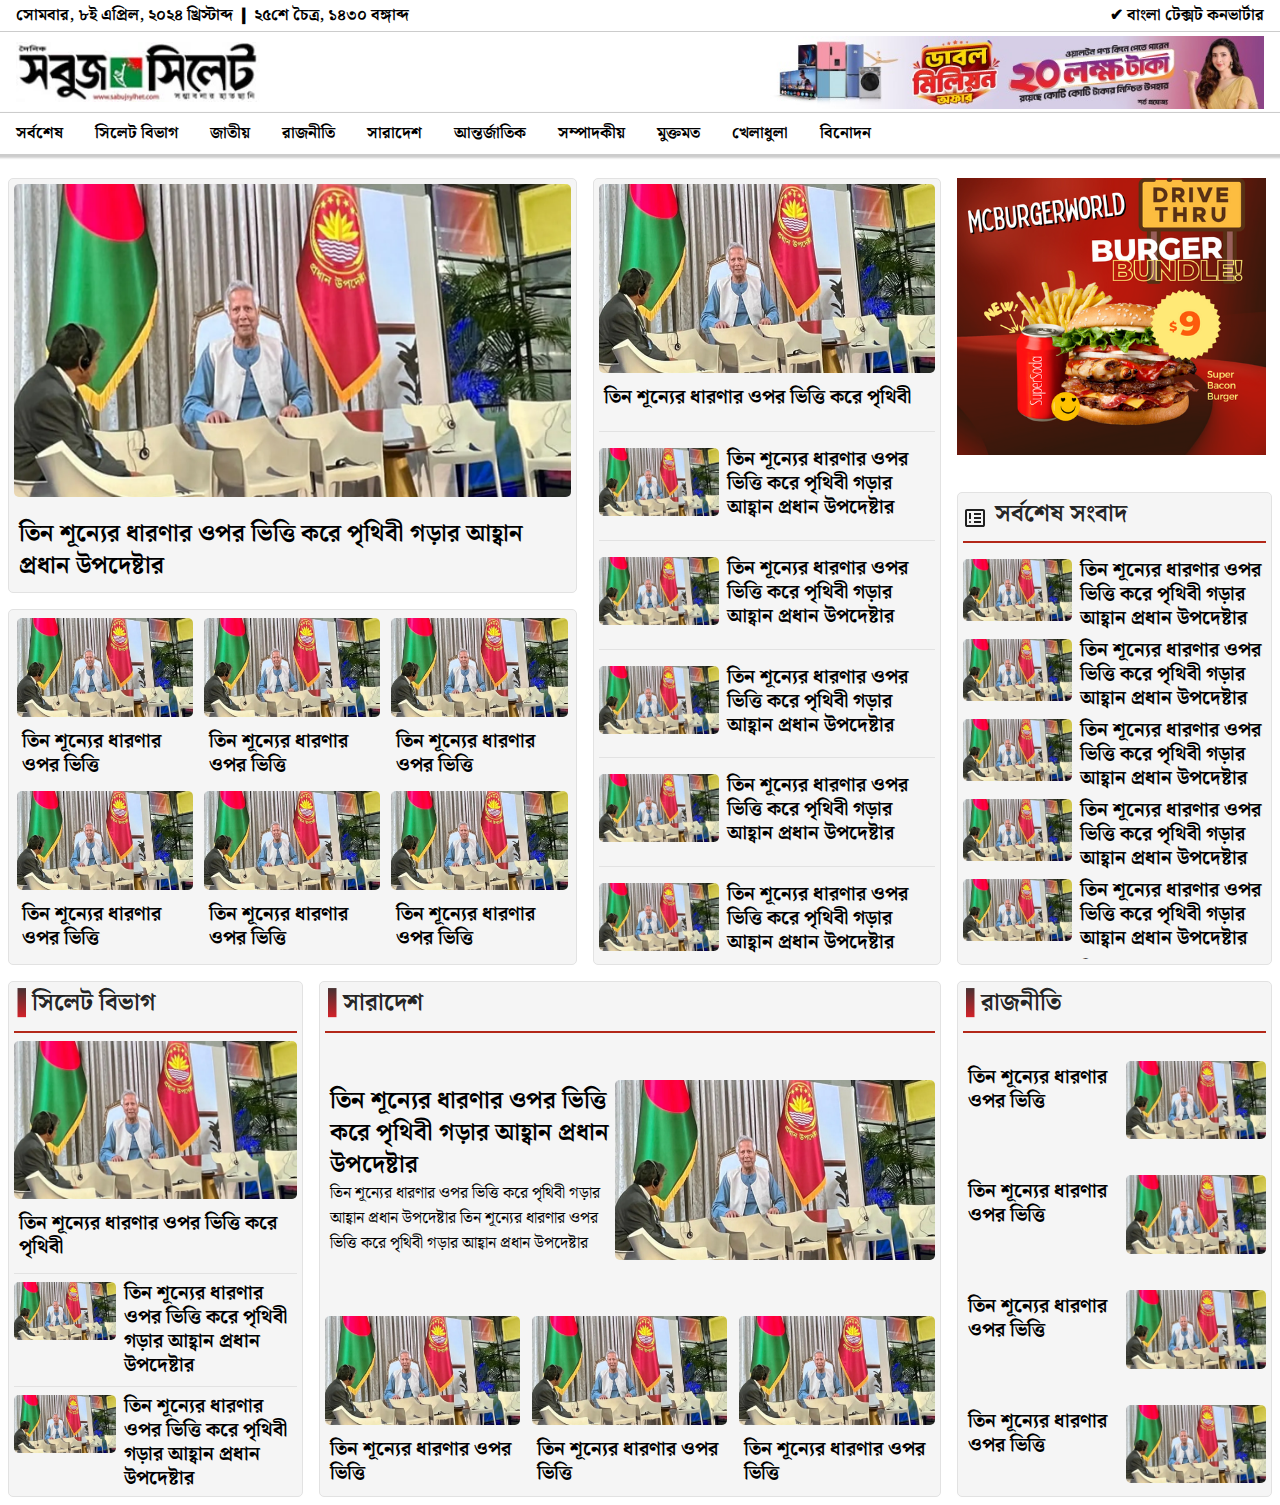
==== index.html @ e2709136 "deleted 1 grid-8 item" ====
<!DOCTYPE html>
<html lang="en">
  <head>
    <meta charset="utf-8" />
    <meta http-equiv="X-UA-Compatible" content="IE=edge" />
    <meta name="viewport" content="width=device-width, initial-scale=1" />
    <link rel="stylesheet" href="static/style.css" />
    <link rel="preconnect" href="https://fonts.googleapis.com" />
    <link rel="preconnect" href="https://fonts.gstatic.com" crossorigin />
    <link
      href="https://fonts.googleapis.com/css2?family=Noto+Serif+Bengali:wght@100..900&display=swap"
      rel="stylesheet"
    />
    <title>Daily Sabuj Sylhet</title>
  </head>
  <body>
    <div class="header">
      <div class="topbar">
        <div class="topbar-content">
          <div class="date-time">
            সোমবার, ৮ই এপ্রিল, ২০২৪ খ্রিস্টাব্দ ❙ ২৫শে চৈত্র, ১৪৩০ বঙ্গাব্দ
          </div>
          <div class="misc">✔ বাংলা টেক্সট কনভার্টার</div>
        </div>
      </div>
      <div class="mainbar">
        <div class="mainbar-content">
          <a class="logo" href="/">
            <img src="assets/logo.webp" alt="Daily Sabuj Sylhet" />
          </a>
          <a class="header-ad" href="https://www.facebook.com/SabujSylhetNews">
            <img src="assets/header-ad.jpg" alt="advertisement" />
          </a>
          <div class="hamburger-menu">
            <svg
              xmlns="http://www.w3.org/2000/svg"
              height="40px"
              viewBox="0 -960 960 960"
              width="40px"
              fill="#000000de"
            >
              <path
                d="M90.67-198v-106.67H870V-198H90.67Zm0-228.67v-106H870v106H90.67Zm0-229v-106.66H870v106.66H90.67Z"
              />
            </svg>
          </div>
        </div>
        <nav class="navbar">
          <ul class="navbar-list">
            <li class="navbar-item">
              <a target="_self" aria-label="সর্বশেষ" href="#">সর্বশেষ</a>
            </li>
            <li class="navbar-item">
              <a target="_self" aria-label="সিলেট বিভাগ" href="#"
                >সিলেট বিভাগ</a
              >
            </li>
            <li class="navbar-item">
              <a target="_self" aria-label="জাতীয়" href="#">জাতীয়</a>
            </li>
            <li class="navbar-item">
              <a target="_self" aria-label="রাজনীতি" href="#">রাজনীতি</a>
            </li>
            <li class="navbar-item">
              <a target="_self" aria-label="সারাদেশ" href="#">সারাদেশ</a>
            </li>
            <li class="navbar-item">
              <a target="_self" aria-label="আন্তর্জাতিক" href="#"
                >আন্তর্জাতিক</a
              >
            </li>
            <li class="navbar-item">
              <a target="_self" aria-label="সম্পাদকীয়" href="#">সম্পাদকীয়</a>
            </li>
            <li class="navbar-item">
              <a target="_self" aria-label="মুক্তমত" href="#">মুক্তমত</a>
            </li>
            <li class="navbar-item">
              <a target="_self" aria-label="খেলাধুলা" href="#">খেলাধুলা</a>
            </li>
            <li class="navbar-item">
              <a target="_self" aria-label="বিনোদন" href="#">বিনোদন</a>
            </li>
          </ul>
        </nav>
      </div>
    </div>
    <div class="main-container">
      <a
        class="header-ad-small main-grid-1"
        href="https://www.facebook.com/SabujSylhetNews"
      >
        <img src="assets/header-ad.jpg" alt="advertisement" />
      </a>
      <div class="container-card main-grid-2">
        <div class="image-card">
          <img src="assets/image_139708_1731756043.webp" alt="" />
        </div>
        <div class="text-card">
          <h1>
            তিন শূন্যের ধারণার ওপর ভিত্তি করে পৃথিবী গড়ার আহ্বান প্রধান
            উপদেষ্টার
          </h1>
        </div>
      </div>
      <div class="container-card main-grid-3">
        <div class="container-card-wrapper">
          <div class="image-card">
            <img src="assets/image_139708_1731756043.webp" alt="" />
          </div>
          <div class="text-card">
            <h1 class="small-title">
              তিন শূন্যের ধারণার ওপর ভিত্তি করে পৃথিবী
            </h1>
          </div>
        </div>
        <div class="separator"></div>
        <div class="container-card-child">
          <div class="image-card-child">
            <img src="assets/image_139708_1731756043.webp" alt="" />
          </div>
          <div class="text-card-child">
            <h1 class="small-title">
              তিন শূন্যের ধারণার ওপর ভিত্তি করে পৃথিবী গড়ার আহ্বান প্রধান
              উপদেষ্টার
            </h1>
          </div>
        </div>
        <div class="separator"></div>
        <div class="container-card-child">
          <div class="image-card-child">
            <img src="assets/image_139708_1731756043.webp" alt="" />
          </div>
          <div class="text-card-child">
            <h1 class="small-title">
              তিন শূন্যের ধারণার ওপর ভিত্তি করে পৃথিবী গড়ার আহ্বান প্রধান
              উপদেষ্টার
            </h1>
          </div>
        </div>
        <div class="separator"></div>
        <div class="container-card-child">
          <div class="image-card-child">
            <img src="assets/image_139708_1731756043.webp" alt="" />
          </div>
          <div class="text-card-child">
            <h1 class="small-title">
              তিন শূন্যের ধারণার ওপর ভিত্তি করে পৃথিবী গড়ার আহ্বান প্রধান
              উপদেষ্টার
            </h1>
          </div>
        </div>
        <div class="separator"></div>
        <div class="container-card-child">
          <div class="image-card-child">
            <img src="assets/image_139708_1731756043.webp" alt="" />
          </div>
          <div class="text-card-child">
            <h1 class="small-title">
              তিন শূন্যের ধারণার ওপর ভিত্তি করে পৃথিবী গড়ার আহ্বান প্রধান
              উপদেষ্টার
            </h1>
          </div>
        </div>
        <div class="separator"></div>
        <div class="container-card-child">
          <div class="image-card-child">
            <img src="assets/image_139708_1731756043.webp" alt="" />
          </div>
          <div class="text-card-child">
            <h1 class="small-title">
              তিন শূন্যের ধারণার ওপর ভিত্তি করে পৃথিবী গড়ার আহ্বান প্রধান
              উপদেষ্টার
            </h1>
          </div>
        </div>
      </div>
      <div class="main-grid-4">
        <a href="/" target="_self">
          <img class="squre-ad" src="assets/burger-ad.png" alt="" />
        </a>
        <div class="container-card">
          <div class="menu-link">
            <a href="/" target="_self">
              <svg
                xmlns="http://www.w3.org/2000/svg"
                height="24px"
                viewBox="0 -960 960 960"
                width="24px"
                fill="#000000de"
              >
                <path
                  d="M280-280q17 0 28.5-11.5T320-320q0-17-11.5-28.5T280-360q-17 0-28.5 11.5T240-320q0 17 11.5 28.5T280-280Zm-40-160h80v-240h-80v240Zm200 160h280v-80H440v80Zm0-160h280v-80H440v80Zm0-160h280v-80H440v80ZM160-120q-33 0-56.5-23.5T80-200v-560q0-33 23.5-56.5T160-840h640q33 0 56.5 23.5T880-760v560q0 33-23.5 56.5T800-120H160Zm0-80h640v-560H160v560Zm0 0v-560 560Z"
                />
              </svg>
              <h1 class="menu-link">সর্বশেষ সংবাদ</h1>
            </a>
          </div>
          <div class="scroll-container">
            <div class="container-card-child">
              <div class="image-card-child">
                <img src="assets/image_139708_1731756043.webp" alt="" />
              </div>
              <div class="text-card-child">
                <h1 class="small-title">
                  তিন শূন্যের ধারণার ওপর ভিত্তি করে পৃথিবী গড়ার আহ্বান প্রধান
                  উপদেষ্টার
                </h1>
              </div>
            </div>
            <div class="container-card-child">
              <div class="image-card-child">
                <img src="assets/image_139708_1731756043.webp" alt="" />
              </div>
              <div class="text-card-child">
                <h1 class="small-title">
                  তিন শূন্যের ধারণার ওপর ভিত্তি করে পৃথিবী গড়ার আহ্বান প্রধান
                  উপদেষ্টার
                </h1>
              </div>
            </div>
            <div class="container-card-child">
              <div class="image-card-child">
                <img src="assets/image_139708_1731756043.webp" alt="" />
              </div>
              <div class="text-card-child">
                <h1 class="small-title">
                  তিন শূন্যের ধারণার ওপর ভিত্তি করে পৃথিবী গড়ার আহ্বান প্রধান
                  উপদেষ্টার
                </h1>
              </div>
            </div>
            <div class="container-card-child">
              <div class="image-card-child">
                <img src="assets/image_139708_1731756043.webp" alt="" />
              </div>
              <div class="text-card-child">
                <h1 class="small-title">
                  তিন শূন্যের ধারণার ওপর ভিত্তি করে পৃথিবী গড়ার আহ্বান প্রধান
                  উপদেষ্টার
                </h1>
              </div>
            </div>
            <div class="container-card-child">
              <div class="image-card-child">
                <img src="assets/image_139708_1731756043.webp" alt="" />
              </div>
              <div class="text-card-child">
                <h1 class="small-title">
                  তিন শূন্যের ধারণার ওপর ভিত্তি করে পৃথিবী গড়ার আহ্বান প্রধান
                  উপদেষ্টার
                </h1>
              </div>
            </div>
            <div class="container-card-child">
              <div class="image-card-child">
                <img src="assets/image_139708_1731756043.webp" alt="" />
              </div>
              <div class="text-card-child">
                <h1 class="small-title">
                  তিন শূন্যের ধারণার ওপর ভিত্তি করে পৃথিবী গড়ার আহ্বান প্রধান
                  উপদেষ্টার
                </h1>
              </div>
            </div>
            <div class="container-card-child">
              <div class="image-card-child">
                <img src="assets/image_139708_1731756043.webp" alt="" />
              </div>
              <div class="text-card-child">
                <h1 class="small-title">
                  তিন শূন্যের ধারণার ওপর ভিত্তি করে পৃথিবী গড়ার আহ্বান প্রধান
                  উপদেষ্টার
                </h1>
              </div>
            </div>
            <div class="container-card-child">
              <div class="image-card-child">
                <img src="assets/image_139708_1731756043.webp" alt="" />
              </div>
              <div class="text-card-child">
                <h1 class="small-title">
                  তিন শূন্যের ধারণার ওপর ভিত্তি করে পৃথিবী গড়ার আহ্বান প্রধান
                  উপদেষ্টার
                </h1>
              </div>
            </div>
            <div class="container-card-child">
              <div class="image-card-child">
                <img src="assets/image_139708_1731756043.webp" alt="" />
              </div>
              <div class="text-card-child">
                <h1 class="small-title">
                  তিন শূন্যের ধারণার ওপর ভিত্তি করে পৃথিবী গড়ার আহ্বান প্রধান
                  উপদেষ্টার
                </h1>
              </div>
            </div>
            <div class="container-card-child">
              <div class="image-card-child">
                <img src="assets/image_139708_1731756043.webp" alt="" />
              </div>
              <div class="text-card-child">
                <h1 class="small-title">
                  তিন শূন্যের ধারণার ওপর ভিত্তি করে পৃথিবী গড়ার আহ্বান প্রধান
                  উপদেষ্টার
                </h1>
              </div>
            </div>
          </div>
        </div>
      </div>
      <div class="container-card-box main-grid-5">
        <div class="container-card-box-child">
          <div class="image-card">
            <img src="assets/image_139708_1731756043.webp" alt="" />
          </div>
          <div class="text-card">
            <h1 class="small-title">তিন শূন্যের ধারণার ওপর ভিত্তি</h1>
          </div>
        </div>
        <div class="container-card-box-child">
          <div class="image-card">
            <img src="assets/image_139708_1731756043.webp" alt="" />
          </div>
          <div class="text-card">
            <h1 class="small-title">তিন শূন্যের ধারণার ওপর ভিত্তি</h1>
          </div>
        </div>
        <div class="container-card-box-child">
          <div class="image-card">
            <img src="assets/image_139708_1731756043.webp" alt="" />
          </div>
          <div class="text-card">
            <h1 class="small-title">তিন শূন্যের ধারণার ওপর ভিত্তি</h1>
          </div>
        </div>
        <div class="container-card-box-child">
          <div class="image-card">
            <img src="assets/image_139708_1731756043.webp" alt="" />
          </div>
          <div class="text-card">
            <h1 class="small-title">তিন শূন্যের ধারণার ওপর ভিত্তি</h1>
          </div>
        </div>
        <div class="container-card-box-child">
          <div class="image-card">
            <img src="assets/image_139708_1731756043.webp" alt="" />
          </div>
          <div class="text-card">
            <h1 class="small-title">তিন শূন্যের ধারণার ওপর ভিত্তি</h1>
          </div>
        </div>
        <div class="container-card-box-child">
          <div class="image-card">
            <img src="assets/image_139708_1731756043.webp" alt="" />
          </div>
          <div class="text-card">
            <h1 class="small-title">তিন শূন্যের ধারণার ওপর ভিত্তি</h1>
          </div>
        </div>
      </div>
      <div class="container-card main-grid-6">
        <a href="/" target="_self">
          <h1 class="menu-link"><span id="icon">▐</span> সিলেট বিভাগ</h1>
        </a>
        <div class="container-card-wrapper">
          <div class="image-card">
            <img src="assets/image_139708_1731756043.webp" alt="" />
          </div>
          <div class="text-card">
            <h1 class="small-title">
              তিন শূন্যের ধারণার ওপর ভিত্তি করে পৃথিবী
            </h1>
          </div>
        </div>
        <div class="separator"></div>
        <div class="container-card-child">
          <div class="image-card-child">
            <img src="assets/image_139708_1731756043.webp" alt="" />
          </div>
          <div class="text-card-child">
            <h1 class="small-title">
              তিন শূন্যের ধারণার ওপর ভিত্তি করে পৃথিবী গড়ার আহ্বান প্রধান
              উপদেষ্টার
            </h1>
          </div>
        </div>
        <div class="separator"></div>
        <div class="container-card-child">
          <div class="image-card-child">
            <img src="assets/image_139708_1731756043.webp" alt="" />
          </div>
          <div class="text-card-child">
            <h1 class="small-title">
              তিন শূন্যের ধারণার ওপর ভিত্তি করে পৃথিবী গড়ার আহ্বান প্রধান
              উপদেষ্টার
            </h1>
          </div>
        </div>
      </div>
      <div class="container-card main-grid-7">
        <a href="/" target="_self">
          <h1 class="menu-link"><span id="icon">▐</span> সারাদেশ</h1>
        </a>
        <div class="container-card-wrapper flex">
          <div class="text-card">
            <h1>
              তিন শূন্যের ধারণার ওপর ভিত্তি করে পৃথিবী গড়ার আহ্বান প্রধান
              উপদেষ্টার
            </h1>
            <p>
              তিন শূন্যের ধারণার ওপর ভিত্তি করে পৃথিবী গড়ার আহ্বান প্রধান
              উপদেষ্টার তিন শূন্যের ধারণার ওপর ভিত্তি করে পৃথিবী গড়ার আহ্বান
              প্রধান উপদেষ্টার
            </p>
          </div>
          <div class="image-card">
            <img src="assets/image_139708_1731756043.webp" alt="" />
          </div>
        </div>
        <div class="container-card-box-child-wrapper">
          <div class="container-card-box-child">
            <div class="image-card">
              <img src="assets/image_139708_1731756043.webp" alt="" />
            </div>
            <div class="text-card">
              <h1 class="small-title">তিন শূন্যের ধারণার ওপর ভিত্তি</h1>
            </div>
          </div>
          <div class="container-card-box-child">
            <div class="image-card">
              <img src="assets/image_139708_1731756043.webp" alt="" />
            </div>
            <div class="text-card">
              <h1 class="small-title">তিন শূন্যের ধারণার ওপর ভিত্তি</h1>
            </div>
          </div>
          <div class="container-card-box-child">
            <div class="image-card">
              <img src="assets/image_139708_1731756043.webp" alt="" />
            </div>
            <div class="text-card">
              <h1 class="small-title">তিন শূন্যের ধারণার ওপর ভিত্তি</h1>
            </div>
          </div>
        </div>
      </div>
      <div class="container-card main-grid-8">
        <a href="/" target="_self">
          <h1 class="menu-link"><span id="icon">▐</span> রাজনীতি</h1>
        </a>
        <div class="container-card-child reverse">
          <div class="image-card-child">
            <img src="assets/image_139708_1731756043.webp" alt="" />
          </div>
          <div class="text-card">
            <h1 class="small-title">তিন শূন্যের ধারণার ওপর ভিত্তি</h1>
          </div>
        </div>
        <div class="container-card-child reverse">
          <div class="image-card-child">
            <img src="assets/image_139708_1731756043.webp" alt="" />
          </div>
          <div class="text-card">
            <h1 class="small-title">তিন শূন্যের ধারণার ওপর ভিত্তি</h1>
          </div>
        </div>
        <div class="container-card-child reverse">
          <div class="image-card-child">
            <img src="assets/image_139708_1731756043.webp" alt="" />
          </div>
          <div class="text-card">
            <h1 class="small-title">তিন শূন্যের ধারণার ওপর ভিত্তি</h1>
          </div>
        </div>
        <div class="container-card-child reverse">
          <div class="image-card-child">
            <img src="assets/image_139708_1731756043.webp" alt="" />
          </div>
          <div class="text-card">
            <h1 class="small-title">তিন শূন্যের ধারণার ওপর ভিত্তি</h1>
          </div>
        </div>
      </div>
    </div>
  </body>
  <script src="script.js"></script>
</html>
---- static/style.css ----
/* 
Author:Md Nayem 
*/
html {
  scroll-behavior: smooth;
}
body {
  margin: 0;
  font-family: "Noto Serif Bengali", serif;
}
a {
  text-decoration: none;
  color: #000000de;
  line-height: 0;
}
ul,
ol {
  list-style: none;
}
p,
h1,
h2,
h3,
h4,
h5,
h6 {
  margin: 0;
}
h1 {
  font-size: 1.5rem;
  line-height: 2rem;
}
p {
  font-size: 1rem;
}
.small-title {
  font-size: 1.2rem;
  line-height: 1.5rem;
}
.separator {
  border-top: 1px solid #e2e2e2;
}
#icon {
  font-size: 1em;
  background: -webkit-linear-gradient(#333, #ea2028);
  background-clip: text;
  -webkit-background-clip: text;
  -webkit-text-fill-color: transparent;
  margin-left: -5px;
}
.flex {
  display: flex;
}
.topbar,
.mainbar-content {
  border-bottom: 1px solid #ccc;
}
.topbar-content,
.mainbar-content {
  display: flex;
  justify-content: space-between;
  align-items: center;
  padding: 0.2rem 1rem;
}
.navbar-list {
  display: flex;
  justify-content: start;
  align-items: center;
  font-size: 1rem;
  font-weight: bold;
  padding: 0;
  margin: 0;
  overflow: scroll;
  box-shadow: 0px 2px 2px 2px #ccc;
}
.navbar-list::-webkit-scrollbar {
  display: none;
}
.navbar-item {
  padding: 0.5rem 1rem;
}
.navbar-item:hover {
  background-color: #ccc;
  color: #388e3c;
}
.navbar-item a {
  color: inherit;
}
.date-time,
.misc {
  display: flex;
  justify-content: space-between;
  align-items: center;
  font-size: 1rem;
  font-weight: bold;
}
.header {
  margin: 0 auto;
  max-width: 1400px;
}
.logo img {
  height: 60px;
  margin-right: 1rem;
}
.header-ad {
  display: flex;
}
.header-ad img {
  max-width: 600px;
  max-height: 90px;
  align-items: center;
}
.squre-ad {
  width: 98%;
  margin-bottom: 0.5rem;
}
.header-ad-small {
  display: flex;
  padding-bottom: 5px;
}
.header-ad-small img {
  max-width: 830px;
  width: 100%;
  height: fit-content;
}
.hamburger-menu {
  line-height: 0;
}
.main-container {
  margin: 0 auto;
  max-width: 1400px;
  padding: 0.5rem;
  display: grid;
  gap: 1rem;
  grid-template-columns: auto auto auto auto;
  grid-template-rows: auto auto auto;
}
.container-card {
  margin: 0 auto;
  background-color: #f5f5f5;
  border: 1px solid #e2e2e2;
  border-radius: 5px;
  padding: 5px;
  display: flex;
  flex-direction: column;
  justify-content: space-between;
  gap: 0.5rem;
}
.text-card {
  padding: 5px;
}
.image-card img {
  width: 100%;
  height: auto;
  border-radius: 5px;
}
.container-card-child {
  display: flex;
  flex-direction: row;
  gap: 0.5rem;
}
.container-card-child.reverse {
  flex-direction: row-reverse;
}
.reverse .image-card-child {
  width: 70%;
}
.text-card-child {
  width: 60%;
}
.image-card-child {
  width: 36%;
}
.image-card-child img {
  width: 100%;
  border-radius: 5px;
}
.container-card-box {
  display: flex;
  flex-direction: row;
  flex-wrap: wrap;
  gap: 0.5rem;
  justify-content: space-between;
  padding: 0.5rem;
  background-color: #f5f5f5;
  border: 1px solid #e2e2e2;
  border-radius: 5px;
}
.container-card-box-child {
  max-width: 32%;
}
.main-grid-1 {
  grid-column: 1 / 5;
  grid-row: 1 / 2;
}
.main-grid-2 {
  grid-column: 1 / 3;
  grid-row: 2 / 3;
}
.main-grid-3 {
  grid-column: 3 / 4;
  grid-row: 2 / 4;
}
.main-grid-4 {
  grid-column: 4 / 5;
  grid-row: 2 / 4;
  display: flex;
  flex-direction: column;
  justify-content: space-between;
}
.main-grid-5 {
  grid-column: 1 / 3;
  grid-row: 3 / 3;
}
.main-grid-6 {
  grid-column: 1 / 2;
  grid-row: 4 / 5;
}
.main-grid-7 {
  grid-column: 2 / 4;
  grid-row: 4 / 5;
}
.main-grid-8 {
  grid-column: 4 / 5;
  grid-row: 4 / 5;
}
.container-card a {
  padding-bottom: 0.2rem;
  display: flex;
  gap: 0.5rem;
  align-items: center;
  border-bottom: 2px solid #b32819;
}
.scroll-container {
  overflow-y: scroll;
  display: flex;
  flex-direction: column;
  gap: 0.5rem;
  max-height: 400px;
}
.scroll-container::-webkit-scrollbar {
  display: none;
}
.menu-link {
  padding-bottom: 0.5rem;
}
.flex .image-card {
  width: 150%;
}
.container-card-box-child-wrapper {
  display: flex;
  flex-direction: row;
  gap: 0.5rem;
  justify-content: space-between;
}
@media (min-width: 834px) {
  .header-ad-small {
    display: none;
  }
}
@media screen and (max-width: 1400px) {
  .header-ad img {
    max-width: 500px;
  }
}
@media screen and (max-width: 834px) {
  .header-ad img {
    display: none;
  }
  .logo img {
    max-height: 40px;
  }
  .topbar-content {
    display: none;
  }
  .topbar {
    padding: 0.2rem;
  }
  .main-container {
    display: flex;
    flex-direction: column;
    gap: 0.5rem;
  }
  .container-card-box-child {
    max-width: 48%;
  }
  .container-card {
    gap: 1rem;
  }
}
@media screen and (max-width: 600px) {
  .container-card-wrapper {
    flex-direction: column;
  }
  .flex .image-card {
    width: 100%;
  }
}
@media screen and (min-width: 834px) {
  .hamburger-menu {
    display: none;
  }
}
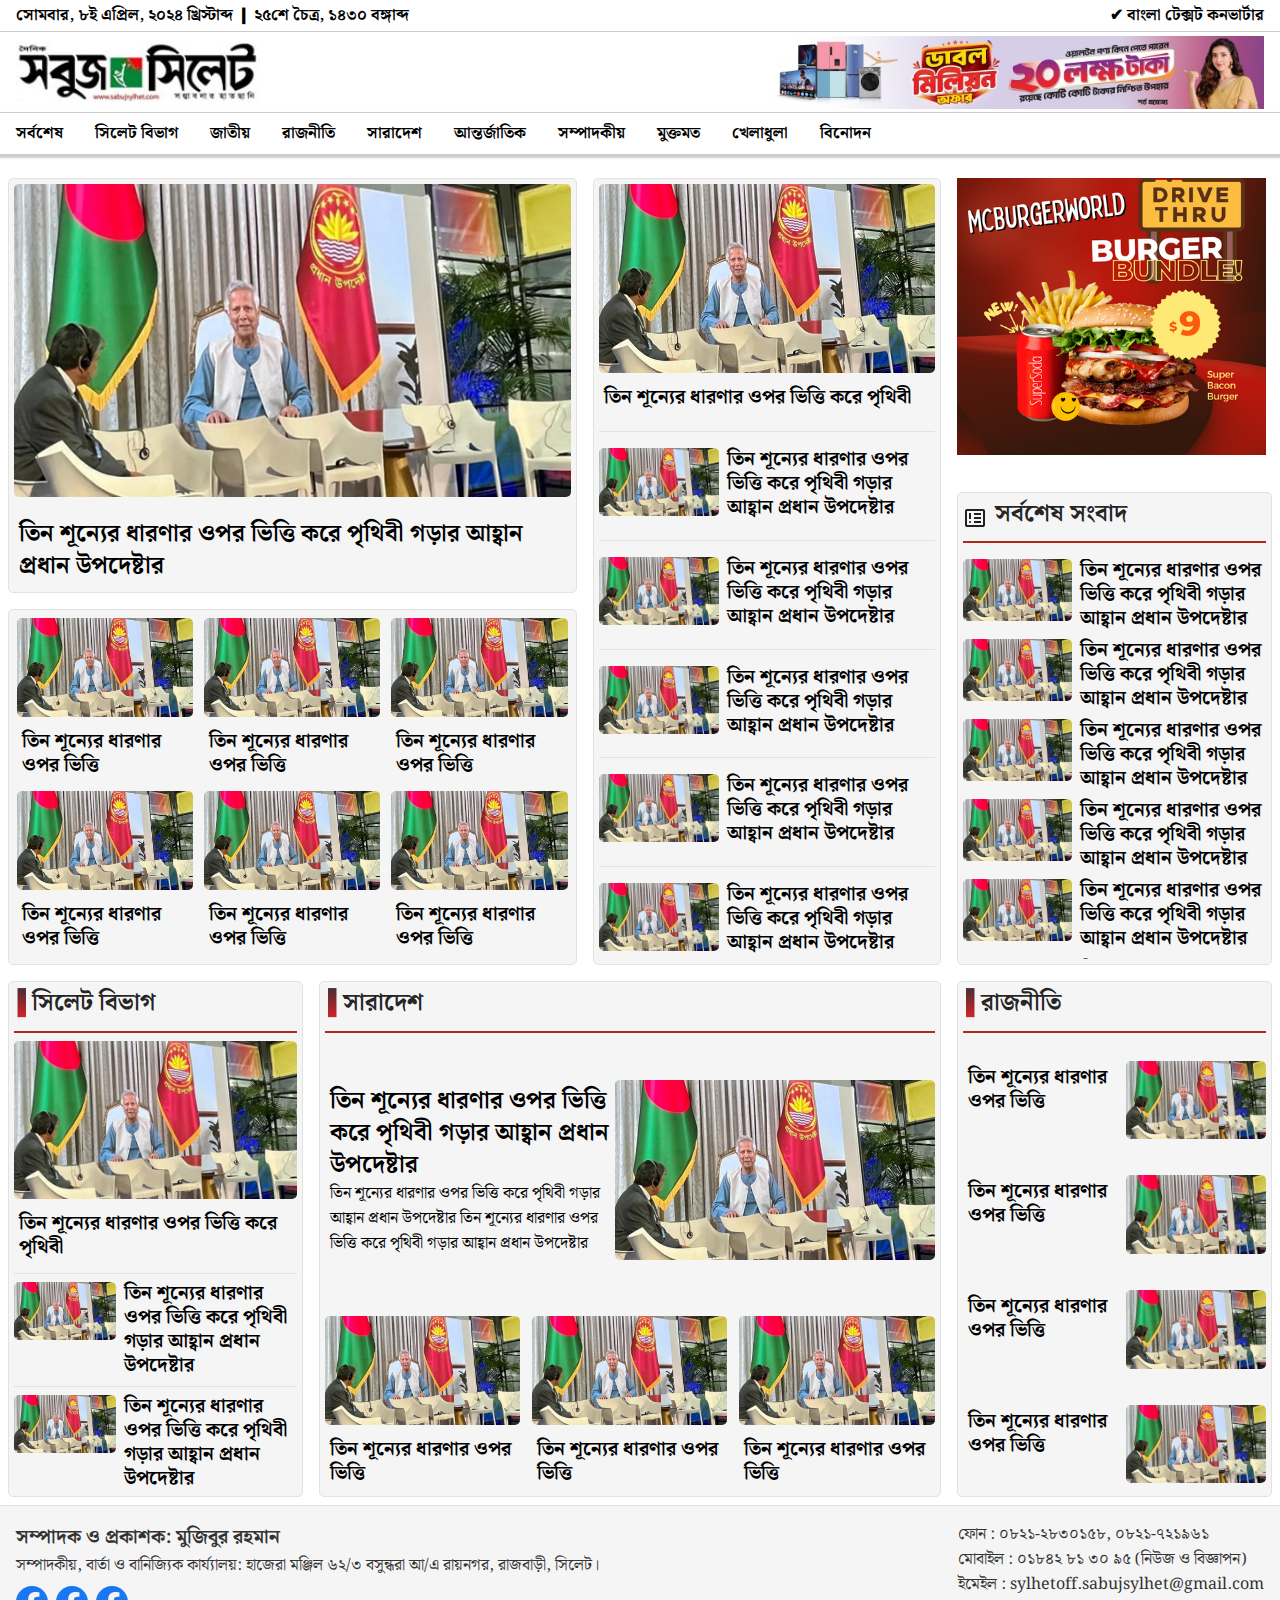
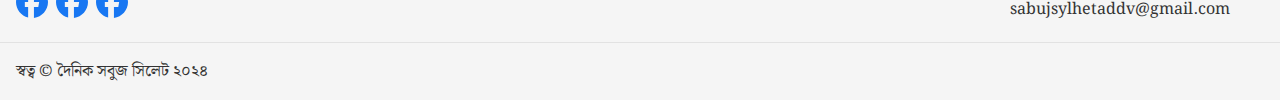
==== commit dd3f4853: "Added Footer" ====
--- a/index.html
+++ b/index.html
@@ -484,6 +484,65 @@
         </div>
       </div>
     </div>
+    <div class="footer">
+      <div class="footer-container">
+        <div class="footer-container-child wide-border">
+          <div class="footer-content">
+            <p>
+              <strong class="editor-name"
+                >সম্পাদক ও প্রকাশক: মুজিবুর রহমান</strong
+              ><br />
+              সম্পাদকীয়, বার্তা ও বানিজ্যিক কার্য্যালয়: হাজেরা মঞ্জিল ৬২/৩
+              বসুন্ধরা আ/এ রায়নগর, রাজবাড়ী, সিলেট।
+            </p>
+            <div class="social-media-icons-wrapper">
+              <div class="social-media-icons">
+                <a href="https://www.facebook.com/sabujsylhet" target="_blank">
+                  <svg xmlns="http://www.w3.org/2000/svg" viewBox="0 0 512 512">
+                    <path
+                      d="M512 256C512 114.6 397.4 0 256 0S0 114.6 0 256C0 376 82.7 476.8 194.2 504.5V334.2H141.4V256h52.8V222.3c0-87.1 39.4-127.5 125-127.5c16.2 0 44.2 3.2 55.7 6.4V172c-6-.6-16.5-1-29.6-1c-42 0-58.2 15.9-58.2 57.2V256h83.6l-14.4 78.2H287V510.1C413.8 494.8 512 386.9 512 256h0z"
+                      fill="#1877F2"
+                    />
+                  </svg>
+                </a>
+              </div>
+              <div class="social-media-icons">
+                <a href="https://www.facebook.com/sabujsylhet" target="_blank">
+                  <svg xmlns="http://www.w3.org/2000/svg" viewBox="0 0 512 512">
+                    <path
+                      d="M512 256C512 114.6 397.4 0 256 0S0 114.6 0 256C0 376 82.7 476.8 194.2 504.5V334.2H141.4V256h52.8V222.3c0-87.1 39.4-127.5 125-127.5c16.2 0 44.2 3.2 55.7 6.4V172c-6-.6-16.5-1-29.6-1c-42 0-58.2 15.9-58.2 57.2V256h83.6l-14.4 78.2H287V510.1C413.8 494.8 512 386.9 512 256h0z"
+                      fill="#1877F2"
+                    />
+                  </svg>
+                </a>
+              </div>
+              <div class="social-media-icons">
+                <a href="https://www.facebook.com/sabujsylhet" target="_blank">
+                  <svg xmlns="http://www.w3.org/2000/svg" viewBox="0 0 512 512">
+                    <path
+                      d="M512 256C512 114.6 397.4 0 256 0S0 114.6 0 256C0 376 82.7 476.8 194.2 504.5V334.2H141.4V256h52.8V222.3c0-87.1 39.4-127.5 125-127.5c16.2 0 44.2 3.2 55.7 6.4V172c-6-.6-16.5-1-29.6-1c-42 0-58.2 15.9-58.2 57.2V256h83.6l-14.4 78.2H287V510.1C413.8 494.8 512 386.9 512 256h0z"
+                      fill="#1877F2"
+                    />
+                  </svg>
+                </a>
+              </div>
+            </div>
+          </div>
+          <div class="footer-content">
+            <p>
+              ফোন : ০৮২১-২৮৩০১৫৮, ০৮২১-৭২১৯৬১<br />মোবাইল : ০১৮৪২ ৮১ ৩০ ৯৫ (নিউজ
+              ও বিজ্ঞাপন)<br />ইমেইল : sylhetoff.sabujsylhet@gmail.com<br />
+              <span class="hidden">ইমেইল :</span> sabujsylhetaddv@gmail.com
+            </p>
+          </div>
+        </div>
+      </div>
+      <div class="footer-container">
+        <div class="footer-container-child wide-border">
+          স্বত্ব © দৈনিক সবুজ সিলেট ২০২৪
+        </div>
+      </div>
+    </div>
   </body>
   <script src="script.js"></script>
 </html>
--- a/static/style.css
+++ b/static/style.css
@@ -48,8 +48,19 @@
   -webkit-text-fill-color: transparent;
   margin-left: -5px;
 }
+.hidden {
+  visibility: hidden;
+}
 .flex {
   display: flex;
+}
+.social-media-icons {
+  width: 2rem;
+}
+.social-media-icons-wrapper {
+  display: flex;
+  gap: 0.5rem;
+  margin-top: 0.5rem;
 }
 .topbar,
 .mainbar-content {
@@ -78,6 +89,7 @@
 }
 .navbar-item {
   padding: 0.5rem 1rem;
+  white-space: nowrap;
 }
 .navbar-item:hover {
   background-color: #ccc;
@@ -97,6 +109,28 @@
 .header {
   margin: 0 auto;
   max-width: 1400px;
+}
+.footer-container {
+  background-color: #f5f5f5;
+  border-top: 1px solid #e2e2e2;
+  color: #333;
+}
+.footer-container-child {
+  display: flex;
+  justify-content: space-between;
+  align-items: flex-start;
+  padding: 1rem;
+  gap: 1rem;
+}
+.footer-content {
+  overflow-wrap: break-word;
+}
+.editor-name {
+  font-size: 1.2rem;
+}
+.wide-border {
+  max-width: 1400px;
+  margin: 0 auto;
 }
 .logo img {
   height: 60px;
@@ -287,6 +321,9 @@
   .container-card {
     gap: 1rem;
   }
+  .footer-container-child {
+    flex-direction: column;
+  }
 }
 @media screen and (max-width: 600px) {
   .container-card-wrapper {
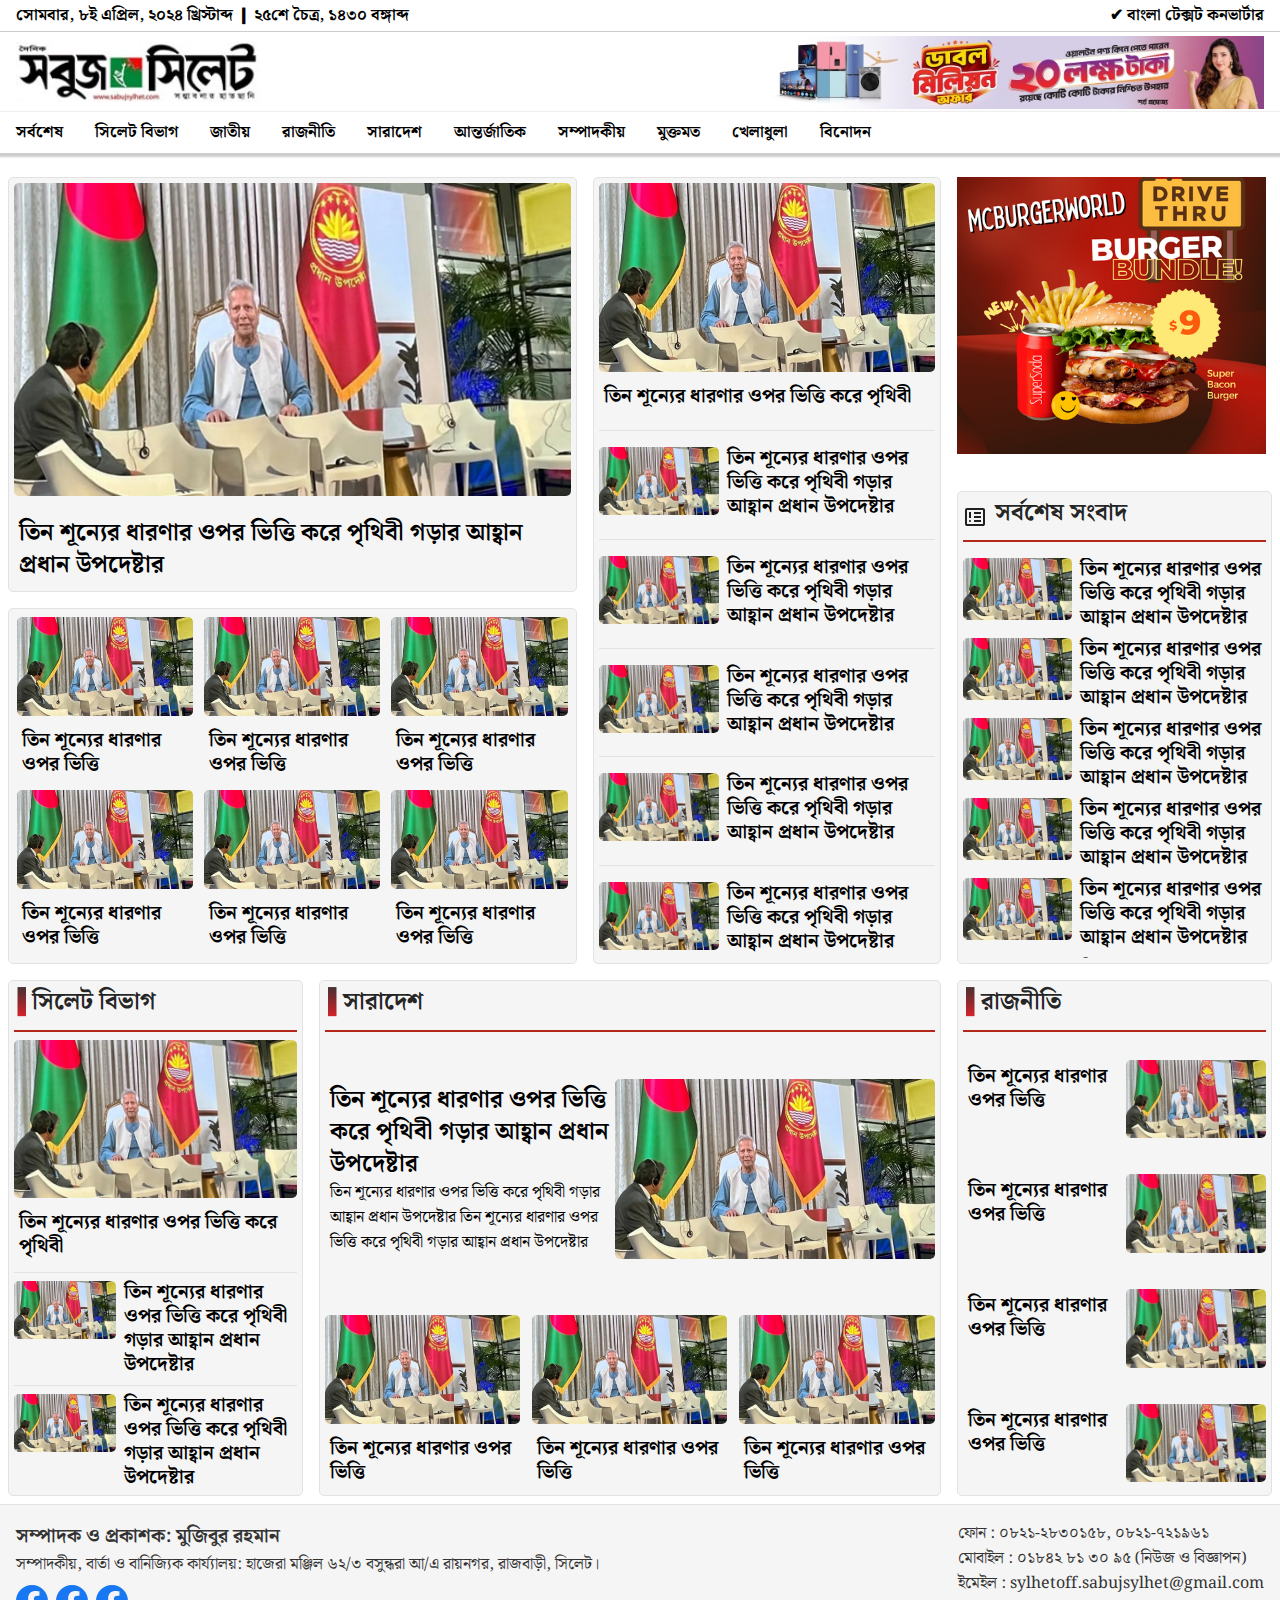
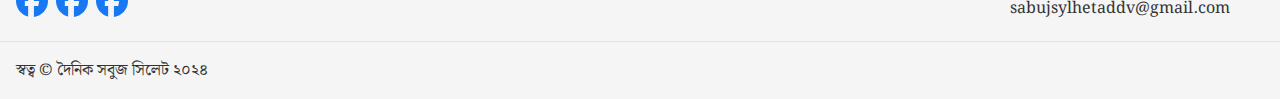
==== commit 264bb9a8: "fixed header width on large display" ====
--- a/index.html
+++ b/index.html
@@ -16,7 +16,7 @@
   <body>
     <div class="header">
       <div class="topbar">
-        <div class="topbar-content">
+        <div class="topbar-content wide-border">
           <div class="date-time">
             সোমবার, ৮ই এপ্রিল, ২০২৪ খ্রিস্টাব্দ ❙ ২৫শে চৈত্র, ১৪৩০ বঙ্গাব্দ
           </div>
@@ -24,7 +24,7 @@
         </div>
       </div>
       <div class="mainbar">
-        <div class="mainbar-content">
+        <div class="mainbar-content wide-border">
           <a class="logo" href="/">
             <img src="assets/logo.webp" alt="Daily Sabuj Sylhet" />
           </a>
@@ -46,7 +46,7 @@
           </div>
         </div>
         <nav class="navbar">
-          <ul class="navbar-list">
+          <ul class="navbar-list wide-border">
             <li class="navbar-item">
               <a target="_self" aria-label="সর্বশেষ" href="#">সর্বশেষ</a>
             </li>
--- a/static/style.css
+++ b/static/style.css
@@ -62,8 +62,7 @@
   gap: 0.5rem;
   margin-top: 0.5rem;
 }
-.topbar,
-.mainbar-content {
+.topbar {
   border-bottom: 1px solid #ccc;
 }
 .topbar-content,
@@ -72,6 +71,9 @@
   justify-content: space-between;
   align-items: center;
   padding: 0.2rem 1rem;
+}
+.navbar {
+  box-shadow: 0px 2px 2px 2px #ccc;
 }
 .navbar-list {
   display: flex;
@@ -82,7 +84,6 @@
   padding: 0;
   margin: 0;
   overflow: scroll;
-  box-shadow: 0px 2px 2px 2px #ccc;
 }
 .navbar-list::-webkit-scrollbar {
   display: none;
@@ -108,7 +109,6 @@
 }
 .header {
   margin: 0 auto;
-  max-width: 1400px;
 }
 .footer-container {
   background-color: #f5f5f5;
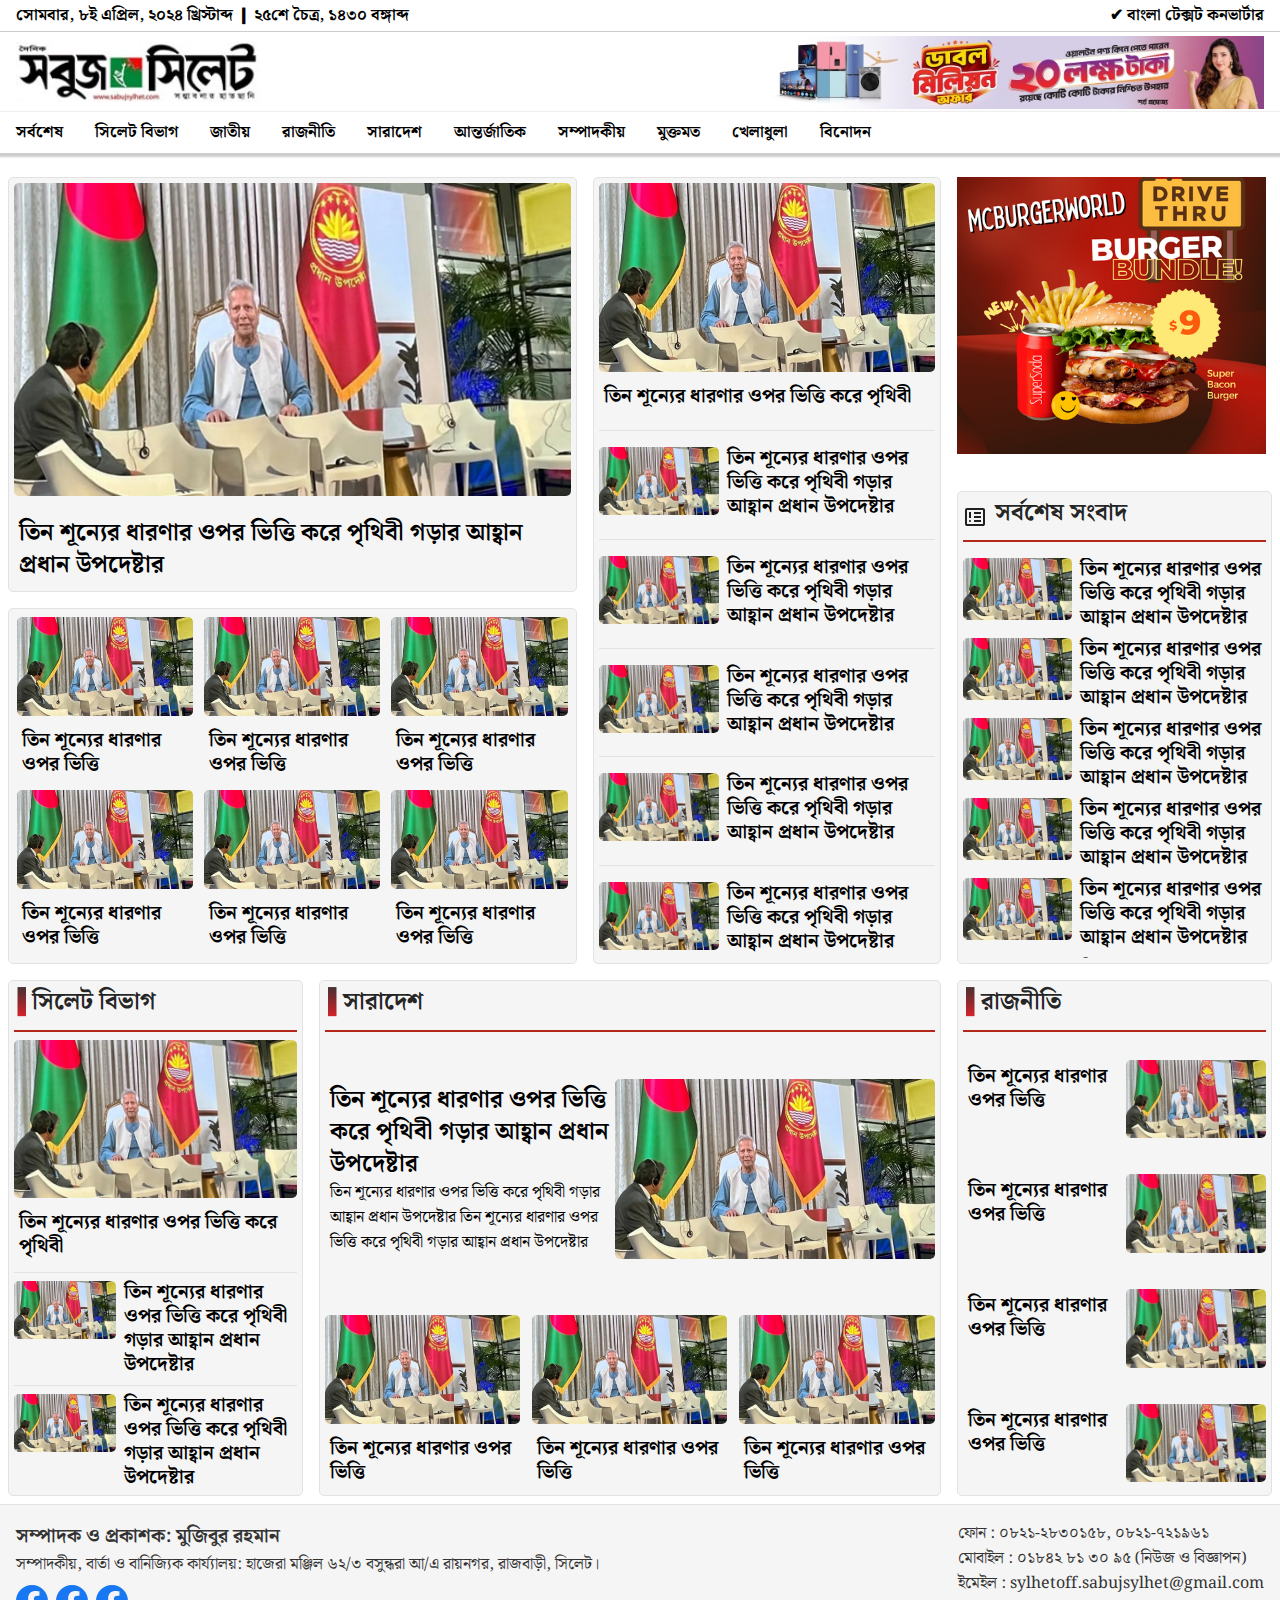
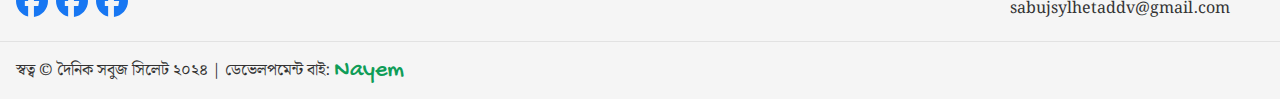
==== commit 03e93ddb: "added footer signature" ====
--- a/index.html
+++ b/index.html
@@ -8,7 +8,7 @@
     <link rel="preconnect" href="https://fonts.googleapis.com" />
     <link rel="preconnect" href="https://fonts.gstatic.com" crossorigin />
     <link
-      href="https://fonts.googleapis.com/css2?family=Noto+Serif+Bengali:wght@100..900&display=swap"
+      href="https://fonts.googleapis.com/css2?family=Gochi+Hand&family=Noto+Serif+Bengali:wght@100..900&display=swap"
       rel="stylesheet"
     />
     <title>Daily Sabuj Sylhet</title>
@@ -539,7 +539,10 @@
       </div>
       <div class="footer-container">
         <div class="footer-container-child wide-border">
-          স্বত্ব © দৈনিক সবুজ সিলেট ২০২৪
+          <p class="copyright">
+            স্বত্ব © দৈনিক সবুজ সিলেট ২০২৪ | ডেভেলপমেন্ট বাই:
+            <a class="nayem" href="https://github.com/jsnayem">Nayem</a>
+          </p>
         </div>
       </div>
     </div>
--- a/static/style.css
+++ b/static/style.css
@@ -33,6 +33,14 @@
 p {
   font-size: 1rem;
 }
+.nayem {
+  font-family: "Gochi Hand", cursive;
+  font-size: 1.5rem;
+  color: #0f9d58;
+}
+.nayem:hover {
+  color: #14d175;
+}
 .small-title {
   font-size: 1.2rem;
   line-height: 1.5rem;
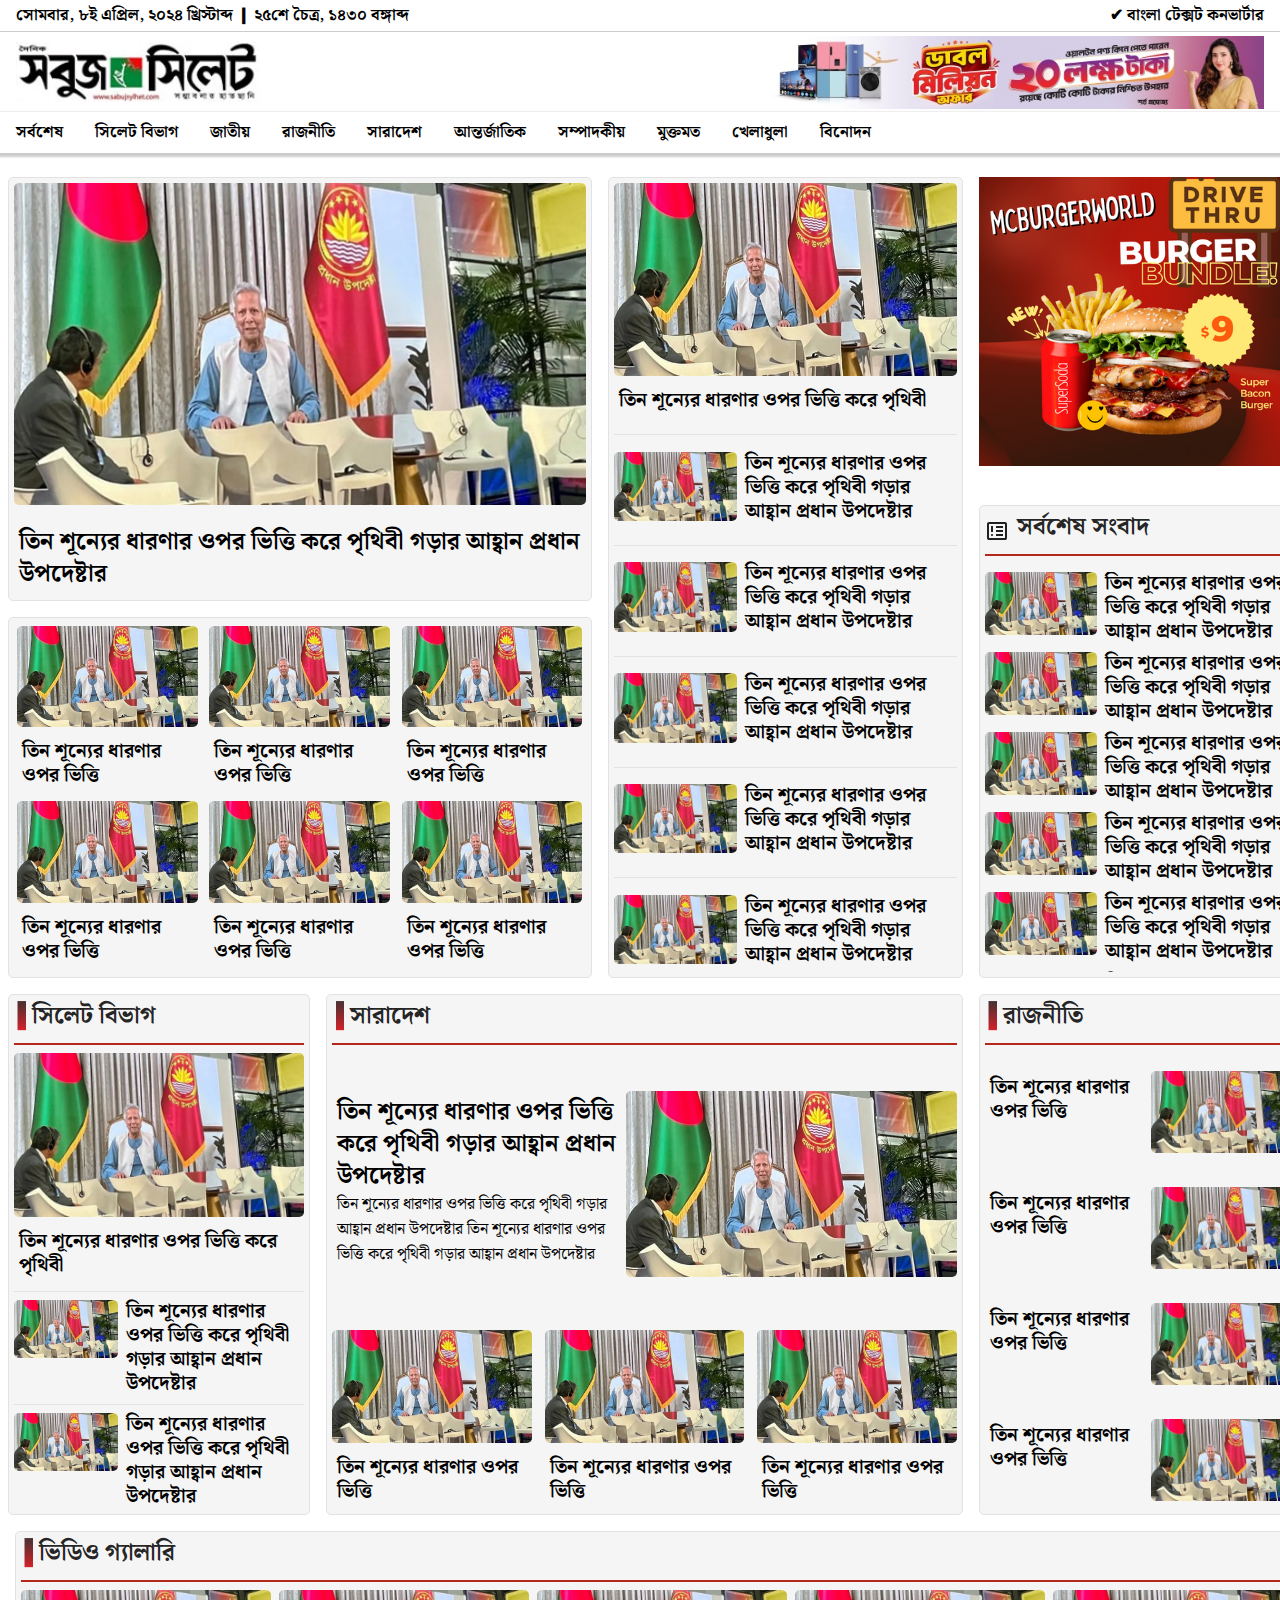
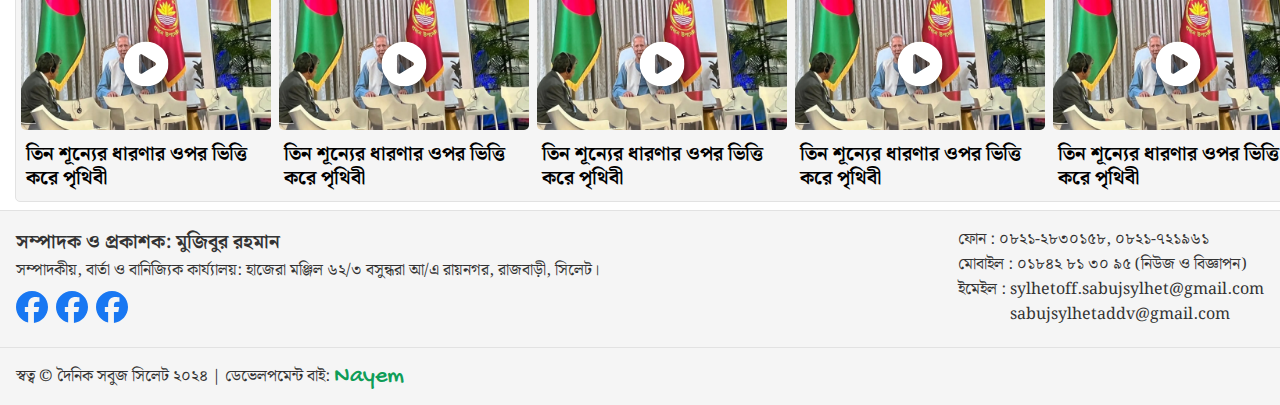
==== commit f2d5ecee: "added video gallery" ====
--- a/index.html
+++ b/index.html
@@ -480,6 +480,118 @@
           </div>
           <div class="text-card">
             <h1 class="small-title">তিন শূন্যের ধারণার ওপর ভিত্তি</h1>
+          </div>
+        </div>
+      </div>
+      <div class="container-card main-grid-9">
+        <a href="/" target="_self">
+          <h1 class="menu-link"><span id="icon">▐</span> ভিডিও গ্যালারি</h1>
+        </a>
+        <div class="container-box-wrapper-video">
+          <div class="container-card-wrapper-video">
+            <div class="image-card">
+              <img src="assets/image_139708_1731756043.webp" alt="" />
+              <div class="play-button">
+                <svg
+                  xmlns="http://www.w3.org/2000/svg"
+                  viewBox="0 0 512 512"
+                  fill="#fff"
+                >
+                  <path
+                    d="M0 256a256 256 0 1 1 512 0A256 256 0 1 1 0 256zM188.3 147.1c-7.6 4.2-12.3 12.3-12.3 20.9l0 176c0 8.7 4.7 16.7 12.3 20.9s16.8 4.1 24.3-.5l144-88c7.1-4.4 11.5-12.1 11.5-20.5s-4.4-16.1-11.5-20.5l-144-88c-7.4-4.5-16.7-4.7-24.3-.5z"
+                  />
+                </svg>
+              </div>
+            </div>
+            <div class="text-card">
+              <h1 class="small-title">
+                তিন শূন্যের ধারণার ওপর ভিত্তি করে পৃথিবী
+              </h1>
+            </div>
+          </div>
+          <div class="container-card-wrapper-video">
+            <div class="image-card">
+              <img src="assets/image_139708_1731756043.webp" alt="" />
+              <div class="play-button">
+                <svg
+                  xmlns="http://www.w3.org/2000/svg"
+                  viewBox="0 0 512 512"
+                  fill="#fff"
+                >
+                  <path
+                    d="M0 256a256 256 0 1 1 512 0A256 256 0 1 1 0 256zM188.3 147.1c-7.6 4.2-12.3 12.3-12.3 20.9l0 176c0 8.7 4.7 16.7 12.3 20.9s16.8 4.1 24.3-.5l144-88c7.1-4.4 11.5-12.1 11.5-20.5s-4.4-16.1-11.5-20.5l-144-88c-7.4-4.5-16.7-4.7-24.3-.5z"
+                  />
+                </svg>
+              </div>
+            </div>
+            <div class="text-card">
+              <h1 class="small-title">
+                তিন শূন্যের ধারণার ওপর ভিত্তি করে পৃথিবী
+              </h1>
+            </div>
+          </div>
+          <div class="container-card-wrapper-video">
+            <div class="image-card">
+              <img src="assets/image_139708_1731756043.webp" alt="" />
+              <div class="play-button">
+                <svg
+                  xmlns="http://www.w3.org/2000/svg"
+                  viewBox="0 0 512 512"
+                  fill="#fff"
+                >
+                  <path
+                    d="M0 256a256 256 0 1 1 512 0A256 256 0 1 1 0 256zM188.3 147.1c-7.6 4.2-12.3 12.3-12.3 20.9l0 176c0 8.7 4.7 16.7 12.3 20.9s16.8 4.1 24.3-.5l144-88c7.1-4.4 11.5-12.1 11.5-20.5s-4.4-16.1-11.5-20.5l-144-88c-7.4-4.5-16.7-4.7-24.3-.5z"
+                  />
+                </svg>
+              </div>
+            </div>
+            <div class="text-card">
+              <h1 class="small-title">
+                তিন শূন্যের ধারণার ওপর ভিত্তি করে পৃথিবী
+              </h1>
+            </div>
+          </div>
+          <div class="container-card-wrapper-video">
+            <div class="image-card">
+              <img src="assets/image_139708_1731756043.webp" alt="" />
+              <div class="play-button">
+                <svg
+                  xmlns="http://www.w3.org/2000/svg"
+                  viewBox="0 0 512 512"
+                  fill="#fff"
+                >
+                  <path
+                    d="M0 256a256 256 0 1 1 512 0A256 256 0 1 1 0 256zM188.3 147.1c-7.6 4.2-12.3 12.3-12.3 20.9l0 176c0 8.7 4.7 16.7 12.3 20.9s16.8 4.1 24.3-.5l144-88c7.1-4.4 11.5-12.1 11.5-20.5s-4.4-16.1-11.5-20.5l-144-88c-7.4-4.5-16.7-4.7-24.3-.5z"
+                  />
+                </svg>
+              </div>
+            </div>
+            <div class="text-card">
+              <h1 class="small-title">
+                তিন শূন্যের ধারণার ওপর ভিত্তি করে পৃথিবী
+              </h1>
+            </div>
+          </div>
+          <div class="container-card-wrapper-video">
+            <div class="image-card">
+              <img src="assets/image_139708_1731756043.webp" alt="" />
+              <div class="play-button">
+                <svg
+                  xmlns="http://www.w3.org/2000/svg"
+                  viewBox="0 0 512 512"
+                  fill="#fff"
+                >
+                  <path
+                    d="M0 256a256 256 0 1 1 512 0A256 256 0 1 1 0 256zM188.3 147.1c-7.6 4.2-12.3 12.3-12.3 20.9l0 176c0 8.7 4.7 16.7 12.3 20.9s16.8 4.1 24.3-.5l144-88c7.1-4.4 11.5-12.1 11.5-20.5s-4.4-16.1-11.5-20.5l-144-88c-7.4-4.5-16.7-4.7-24.3-.5z"
+                  />
+                </svg>
+              </div>
+            </div>
+            <div class="text-card">
+              <h1 class="small-title">
+                তিন শূন্যের ধারণার ওপর ভিত্তি করে পৃথিবী
+              </h1>
+            </div>
           </div>
         </div>
       </div>
@@ -541,7 +653,9 @@
         <div class="footer-container-child wide-border">
           <p class="copyright">
             স্বত্ব © দৈনিক সবুজ সিলেট ২০২৪ | ডেভেলপমেন্ট বাই:
-            <a class="nayem" href="https://github.com/jsnayem">Nayem</a>
+            <a class="nayem" target="_blank" href="https://github.com/jsnayem"
+              >Nayem</a
+            >
           </p>
         </div>
       </div>
--- a/static/style.css
+++ b/static/style.css
@@ -48,6 +48,15 @@
 .separator {
   border-top: 1px solid #e2e2e2;
 }
+.play-button {
+  position: absolute;
+  top: 50%;
+  left: 50%;
+  transform: translate(-50%, -50%);
+  width: 45px;
+  height: 45px;
+  filter: drop-shadow(3px 3px 8px rgba(0, 0, 0, 0.7));
+}
 #icon {
   font-size: 1em;
   background: -webkit-linear-gradient(#333, #ea2028);
@@ -153,7 +162,7 @@
   align-items: center;
 }
 .squre-ad {
-  width: 98%;
+  width: 100%;
   margin-bottom: 0.5rem;
 }
 .header-ad-small {
@@ -187,9 +196,14 @@
   flex-direction: column;
   justify-content: space-between;
   gap: 0.5rem;
+  max-width: 98%;
 }
 .text-card {
   padding: 5px;
+}
+.image-card {
+  position: relative;
+  display: inline-block;
 }
 .image-card img {
   width: 100%;
@@ -266,12 +280,27 @@
   grid-column: 4 / 5;
   grid-row: 4 / 5;
 }
+.main-grid-9 {
+  grid-column: 1 / 5;
+  grid-row: 5 / 6;
+}
 .container-card a {
   padding-bottom: 0.2rem;
   display: flex;
   gap: 0.5rem;
   align-items: center;
   border-bottom: 2px solid #b32819;
+}
+.container-box-wrapper-video {
+  display: flex;
+  gap: 0.5rem;
+  overflow: scroll;
+}
+.container-box-wrapper-video::-webkit-scrollbar {
+  display: none;
+}
+.container-card-wrapper-video {
+  min-width: 250px;
 }
 .scroll-container {
   overflow-y: scroll;
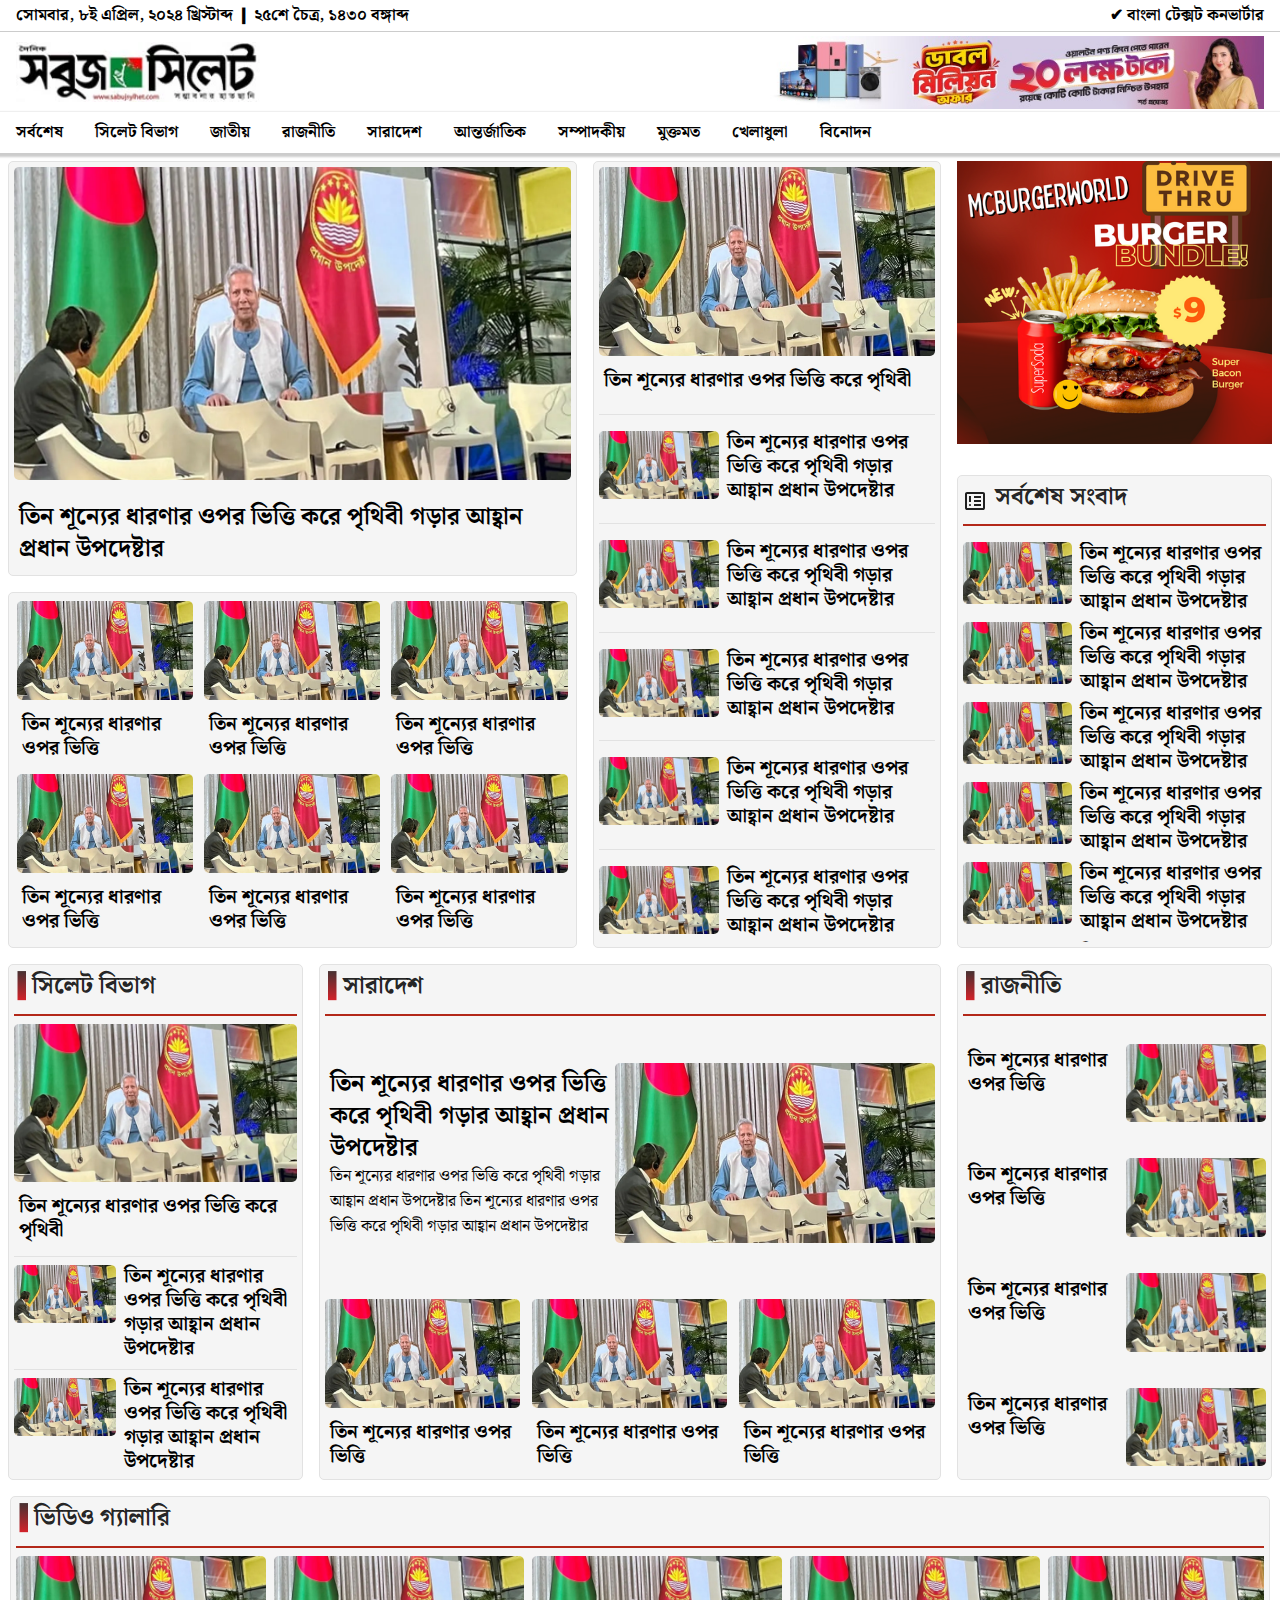
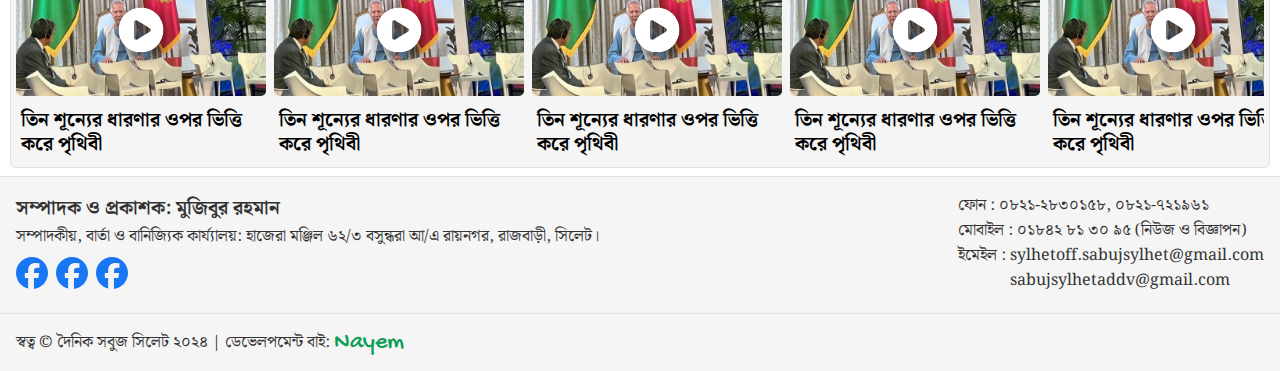
==== commit 35d838d9: "fixed container card max-width" ====
--- a/index.html
+++ b/index.html
@@ -84,15 +84,15 @@
           </ul>
         </nav>
       </div>
-    </div>
-    <div class="main-container">
       <a
-        class="header-ad-small main-grid-1"
+        class="header-ad-small"
         href="https://www.facebook.com/SabujSylhetNews"
       >
         <img src="assets/header-ad.jpg" alt="advertisement" />
       </a>
-      <div class="container-card main-grid-2">
+    </div>
+    <div class="main-container">
+      <div class="container-card main-grid-1">
         <div class="image-card">
           <img src="assets/image_139708_1731756043.webp" alt="" />
         </div>
@@ -103,7 +103,7 @@
           </h1>
         </div>
       </div>
-      <div class="container-card main-grid-3">
+      <div class="container-card main-grid-2">
         <div class="container-card-wrapper">
           <div class="image-card">
             <img src="assets/image_139708_1731756043.webp" alt="" />
@@ -175,7 +175,7 @@
           </div>
         </div>
       </div>
-      <div class="main-grid-4">
+      <div class="main-grid-3">
         <a href="/" target="_self">
           <img class="squre-ad" src="assets/burger-ad.png" alt="" />
         </a>
@@ -310,7 +310,7 @@
           </div>
         </div>
       </div>
-      <div class="container-card-box main-grid-5">
+      <div class="container-card-box main-grid-4">
         <div class="container-card-box-child">
           <div class="image-card">
             <img src="assets/image_139708_1731756043.webp" alt="" />
@@ -360,7 +360,7 @@
           </div>
         </div>
       </div>
-      <div class="container-card main-grid-6">
+      <div class="container-card main-grid-5">
         <a href="/" target="_self">
           <h1 class="menu-link"><span id="icon">▐</span> সিলেট বিভাগ</h1>
         </a>
@@ -399,7 +399,7 @@
           </div>
         </div>
       </div>
-      <div class="container-card main-grid-7">
+      <div class="container-card main-grid-6">
         <a href="/" target="_self">
           <h1 class="menu-link"><span id="icon">▐</span> সারাদেশ</h1>
         </a>
@@ -446,7 +446,7 @@
           </div>
         </div>
       </div>
-      <div class="container-card main-grid-8">
+      <div class="container-card main-grid-7">
         <a href="/" target="_self">
           <h1 class="menu-link"><span id="icon">▐</span> রাজনীতি</h1>
         </a>
@@ -483,7 +483,7 @@
           </div>
         </div>
       </div>
-      <div class="container-card main-grid-9">
+      <div class="container-card main-grid-8">
         <a href="/" target="_self">
           <h1 class="menu-link"><span id="icon">▐</span> ভিডিও গ্যালারি</h1>
         </a>
--- a/static/style.css
+++ b/static/style.css
@@ -167,7 +167,7 @@
 }
 .header-ad-small {
   display: flex;
-  padding-bottom: 5px;
+  margin: 0.5rem;
 }
 .header-ad-small img {
   max-width: 830px;
@@ -196,7 +196,7 @@
   flex-direction: column;
   justify-content: space-between;
   gap: 0.5rem;
-  max-width: 98%;
+  max-width: calc(100vw - 2rem);
 }
 .text-card {
   padding: 5px;
@@ -246,43 +246,39 @@
   max-width: 32%;
 }
 .main-grid-1 {
+  grid-column: 1 / 3;
+  grid-row: 1 / 2;
+}
+.main-grid-2 {
+  grid-column: 3 / 4;
+  grid-row: 1 / 3;
+}
+.main-grid-3 {
+  grid-column: 4 / 5;
+  grid-row: 1 / 3;
+  display: flex;
+  flex-direction: column;
+  justify-content: space-between;
+}
+.main-grid-4 {
+  grid-column: 1 / 3;
+  grid-row: 2 / 2;
+}
+.main-grid-5 {
+  grid-column: 1 / 2;
+  grid-row: 3 / 4;
+}
+.main-grid-6 {
+  grid-column: 2 / 4;
+  grid-row: 3 / 4;
+}
+.main-grid-7 {
+  grid-column: 4 / 5;
+  grid-row: 3 / 4;
+}
+.main-grid-8 {
   grid-column: 1 / 5;
-  grid-row: 1 / 2;
-}
-.main-grid-2 {
-  grid-column: 1 / 3;
-  grid-row: 2 / 3;
-}
-.main-grid-3 {
-  grid-column: 3 / 4;
-  grid-row: 2 / 4;
-}
-.main-grid-4 {
-  grid-column: 4 / 5;
-  grid-row: 2 / 4;
-  display: flex;
-  flex-direction: column;
-  justify-content: space-between;
-}
-.main-grid-5 {
-  grid-column: 1 / 3;
-  grid-row: 3 / 3;
-}
-.main-grid-6 {
-  grid-column: 1 / 2;
   grid-row: 4 / 5;
-}
-.main-grid-7 {
-  grid-column: 2 / 4;
-  grid-row: 4 / 5;
-}
-.main-grid-8 {
-  grid-column: 4 / 5;
-  grid-row: 4 / 5;
-}
-.main-grid-9 {
-  grid-column: 1 / 5;
-  grid-row: 5 / 6;
 }
 .container-card a {
   padding-bottom: 0.2rem;
@@ -324,9 +320,77 @@
   gap: 0.5rem;
   justify-content: space-between;
 }
-@media (min-width: 834px) {
-  .header-ad-small {
-    display: none;
+.news-container-grid {
+  margin: 0 auto;
+  max-width: 1400px;
+  padding: 1rem 0.5rem;
+  display: grid;
+  gap: 1rem;
+  grid-template-columns: auto 28%;
+  grid-template-rows: auto auto;
+  grid-column-gap: 2.5rem;
+}
+.news-container {
+  background-color: #f5f5f5;
+  border: 1px solid #e2e2e2;
+  border-radius: 5px;
+  padding: 1rem;
+}
+.news-category {
+  font-size: 1.5rem;
+  font-weight: bold;
+  text-decoration: underline 5px;
+  text-underline-offset: 5px;
+  color: #0f9d58;
+}
+.news-title {
+  font-size: 1.5rem;
+  padding: 1rem 0;
+  line-height: 2rem;
+}
+.featured-image {
+  display: flex;
+  flex-direction: column;
+  justify-content: center;
+  align-items: center;
+  margin: 1rem 0;
+}
+.featured-image img {
+  max-width: 700px;
+  height: auto;
+}
+.featured-image-caption {
+  font-size: 0.8rem;
+  text-align: center;
+  padding: 0.5rem 0;
+  background-color: #fff;
+  max-width: 700px;
+  width: 100%;
+  border: 1px solid #e2e2e2;
+}
+.news-content-wrapper {
+  display: flex;
+  flex-direction: column;
+  justify-content: center;
+  align-items: center;
+}
+.news-content {
+  max-width: 700px;
+}
+.news-content p {
+  font-size: 1.2rem;
+  line-height: 2rem;
+  margin: 1rem 0;
+}
+.news-grid-1 {
+  grid-column: 1 / 2;
+  grid-row: 1 / 2;
+}
+@media (min-width: 1024px) {
+  .news-title {
+    font-size: 2.5rem;
+    padding: 1.5rem 0;
+    line-height: 3rem;
   }
 }
 @media screen and (max-width: 1400px) {
@@ -361,6 +425,9 @@
   .footer-container-child {
     flex-direction: column;
   }
+  .news-container-grid {
+    grid-template-columns: auto;
+  }
 }
 @media screen and (max-width: 600px) {
   .container-card-wrapper {
@@ -374,4 +441,7 @@
   .hamburger-menu {
     display: none;
   }
-}
+  .header-ad-small {
+    display: none;
+  }
+}
